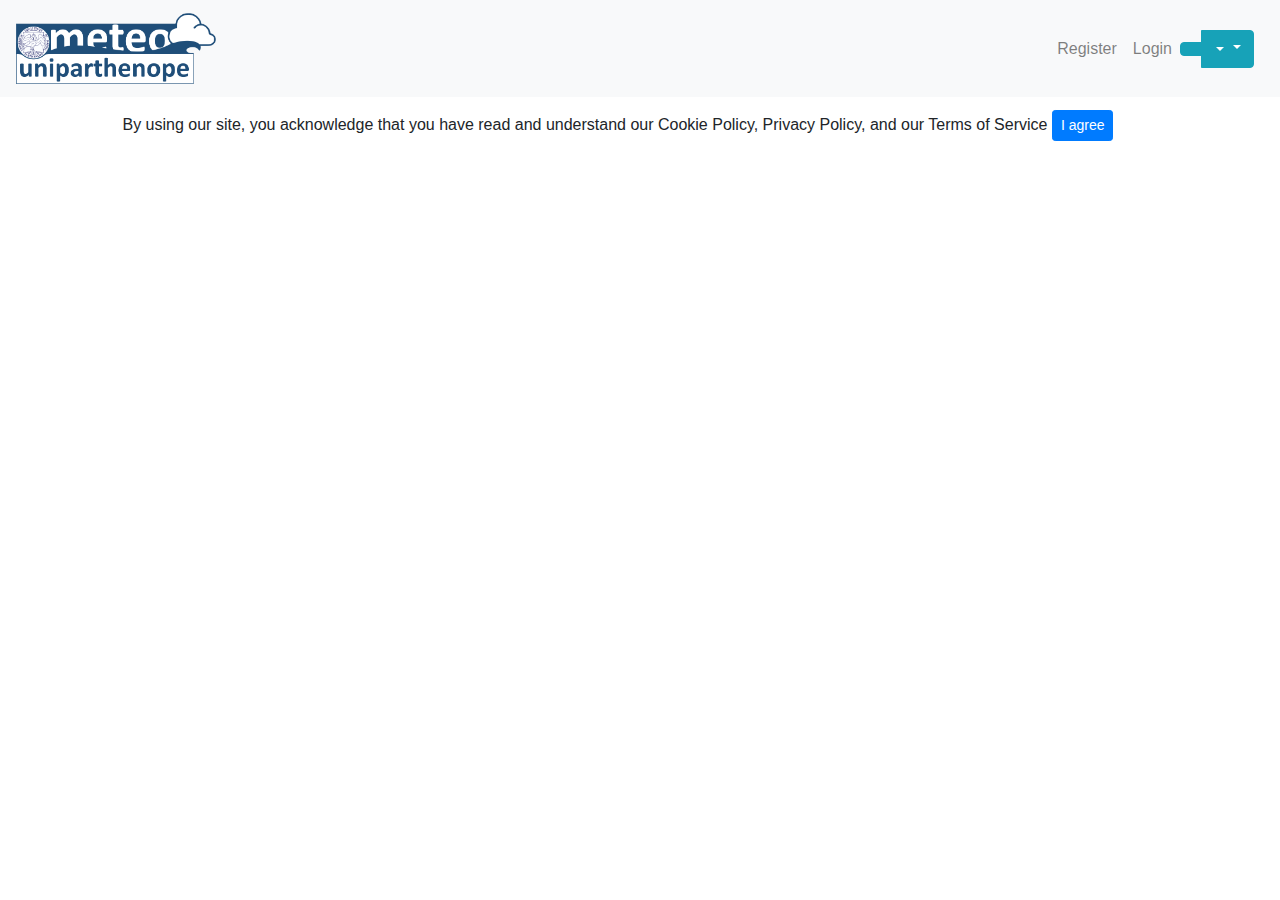
==== index.html @ 7efc2cd6 "Added infrastucture (to be continued)" ====
<!DOCTYPE html>
<html lang="en">
<head>
    <!-- Required meta tags -->
    <meta charset="utf-8">
    <!--<meta name="viewport" content="width=device-width, initial-scale=1, shrink-to-fit=no">-->
    <meta name="viewport" content="width=device-width, initial-scale=1.0, maximum-scale=1.0, user-scalable=no" />

    <meta http-equiv="X-UA-Compatible" content="ie=edge">
    <meta name="apple-mobile-web-app-capable" content="yes">
    <meta name="apple-mobile-web-app-status-bar-style" content="default">
    <meta name="apple-mobile-web-app-title" content="meteo@uniparthenope">
    <meta name="msapplication-TileColor" content="#00aba9">
    <meta name="theme-color" content="#ffffff">

    <meta property="og:url"                content="https://app.meteo.uniparthenope.it" />
    <meta property="og:type"               content="website" />
    <meta property="og:title"              content="meteo@uniparthenope" />
    <meta property="og:description"        content="Center for Monitoring and Modelling Marine and Atmosphere Applications @ University of Naples Parthenope. https://app.metep.uniparthenope.it" />
    <meta property="og:image"              content="https://app.meteo.uniparthenope.it/images/meteo_uniparthenope_logo.png" />


    <link rel="manifest" href="manifest.json">
    <link rel="shortcut icon" href="favicon.ico">
    <link rel="icon" type="image/png" sizes="16x16" href="images/icons/favicon-16x16.png">
    <link rel="icon" type="image/png" sizes="32x32" href="images/icons/favicon-32x32.png">

    <link rel="apple-touch-startup-image" href="images/splash/launch-640x1136.png" media="(device-width: 320px) and (device-height: 568px) and (-webkit-device-pixel-ratio: 2) and (orientation: portrait)">
    <link rel="apple-touch-startup-image" href="images/splash/launch-750x1294.png" media="(device-width: 375px) and (device-height: 667px) and (-webkit-device-pixel-ratio: 2) and (orientation: portrait)">
    <link rel="apple-touch-startup-image" href="images/splash/launch-1242x2148.png" media="(device-width: 414px) and (device-height: 736px) and (-webkit-device-pixel-ratio: 3) and (orientation: portrait)">
    <link rel="apple-touch-startup-image" href="images/splash/launch-1125x2436.png" media="(device-width: 375px) and (device-height: 812px) and (-webkit-device-pixel-ratio: 3) and (orientation: portrait)">
    <link rel="apple-touch-startup-image" href="images/splash/launch-1536x2048.png" media="(min-device-width: 768px) and (max-device-width: 1024px) and (-webkit-min-device-pixel-ratio: 2) and (orientation: portrait)">
    <link rel="apple-touch-startup-image" href="images/splash/launch-1668x2224.png" media="(min-device-width: 834px) and (max-device-width: 834px) and (-webkit-min-device-pixel-ratio: 2) and (orientation: portrait)">
    <link rel="apple-touch-startup-image" href="images/splash/launch-2048x2732.png" media="(min-device-width: 1024px) and (max-device-width: 1024px) and (-webkit-min-device-pixel-ratio: 2) and (orientation: portrait)">
    <link rel="apple-touch-icon" sizes="180x180" href="images/icons/apple-touch-icon.png">
    <link rel="mask-icon" href="images/icons/safari-pinned-tab.svg" color="#6F6F6F">

    <!-- Bootstrap CSS -->
    <link rel="stylesheet" href="https://maxcdn.bootstrapcdn.com/bootstrap/4.0.0/css/bootstrap.min.css" integrity="sha384-Gn5384xqQ1aoWXA+058RXPxPg6fy4IWvTNh0E263XmFcJlSAwiGgFAW/dAiS6JXm" crossorigin="anonymous">

    <link rel="stylesheet" href="//code.jquery.com/ui/1.12.1/themes/base/jquery-ui.css">

    <link rel="stylesheet" href="css/jquery-ui-timepicker-addon.min.css"/>
    <link rel="stylesheet" href="css/meteo-uniparthenope.css"/>

    <link rel="stylesheet" href="https://unpkg.com/leaflet@1.2.0/dist/leaflet.css" />
    <link rel="stylesheet" href="css/leaflet-velocity.min.css"/>
    <link rel="stylesheet" href="css/Control.Loading.css"/>

    <link rel="stylesheet" href="css/leaflet.pm.css"/>

    <link rel="stylesheet" href="https://webapiv2.navionics.com/dist/webapi/webapi.min.css" >


    <!-- cookiealert styles -->
    <link rel="stylesheet" href="https://cdn.jsdelivr.net/gh/Wruczek/Bootstrap-Cookie-Alert@gh-pages/cookiealert.css">

    <!--<link href="//netdna.bootstrapcdn.com/font-awesome/4.1.0/css/font-awesome.min.css" rel="stylesheet">-->
    <link rel="stylesheet" href="https://use.fontawesome.com/releases/v5.5.0/css/all.css" integrity="sha384-B4dIYHKNBt8Bc12p+WXckhzcICo0wtJAoU8YZTY5qE0Id1GSseTk6S+L3BlXeVIU" crossorigin="anonymous">

    <!-- Social Networks -->
    <link rel="stylesheet" href='css/social.css'>

    <!-- Full Calendar -->
    <link href='https://unpkg.com/@fullcalendar/core@4.4.0/main.min.css' rel='stylesheet' />
    <link href='https://unpkg.com/@fullcalendar/daygrid@4.4.0/main.min.css' rel='stylesheet' />
    <link href='https://unpkg.com/@fullcalendar/timegrid@4.4.0/main.min.css' rel='stylesheet' />
    <link href='https://unpkg.com/@fullcalendar/list@4.4.0/main.min.css' rel='stylesheet' />
    <link href='https://unpkg.com/@fullcalendar/bootstrap@4.4.0/main.min.css' rel='stylesheet' />

    <title>meteo@uniparthenope</title>
</head>
<body>

<div id="container_carousel" class="container-fluid" style="display: none">
    <div id="carouselExampleIndicators" class="carousel slide" data-ride="carousel">
        <ol class="carousel-indicators">
            <li data-target="#carouselExampleIndicators" data-slide-to="0" class="active"></li>
            <li data-target="#carouselExampleIndicators" data-slide-to="1"></li>
            <li data-target="#carouselExampleIndicators" data-slide-to="2"></li>
            <li data-target="#carouselExampleIndicators" data-slide-to="3"></li>
        </ol>
        <div class="carousel-inner">
            <div class="carousel-item active">
                <img class="d-block w-100" src="https://meteo.uniparthenope.it/sites/default/files/styles/style_sli/public/2016-03/napoli01.png?itok=--2OGqlL" alt="First slide">
            </div>
            <div class="carousel-item">
                <img class="d-block w-100" src="https://meteo.uniparthenope.it/sites/default/files/styles/style_sli/public/2016-03/Lorem-Ipsum_2-14-13.jpg?itok=djzBiwVd" alt="Second slide">
            </div>
            <div class="carousel-item">
                <img class="d-block w-100" src="https://meteo.uniparthenope.it/sites/default/files/styles/style_sli/public/2016-03/Lorem-ipsum-portland-marketing.jpg?itok=B0KZ0-x5" alt="Third slide">
            </div>

            <div class="carousel-item">
                <img class="d-block w-100" src="https://meteo.uniparthenope.it/sites/default/files/styles/style_sli/public/2016-03/loremipsumtext.jpg?itok=cmEX7uKr" alt="Third slide">
            </div>
        </div>
        <a class="carousel-control-prev" href="#carouselExampleIndicators" role="button" data-slide="prev">
            <span class="carousel-control-prev-icon" aria-hidden="true"></span>
            <span class="sr-only">Previous</span>
        </a>
        <a class="carousel-control-next" href="#carouselExampleIndicators" role="button" data-slide="next">
            <span class="carousel-control-next-icon" aria-hidden="true"></span>
            <span class="sr-only">Next</span>
        </a>
    </div>
</div>

<nav class="navbar navbar-expand-lg navbar-light bg-light">
    <a class="navbar-brand" href="index.html"><img src="images/meteo_uniparthenope_logo.png" WIDTH="200px"/></a>
    <button class="navbar-toggler" type="button" data-toggle="collapse" data-target="#navbarSupportedContent" aria-controls="navbarSupportedContent" aria-expanded="false" aria-label="Toggle navigation">
        <span class="navbar-toggler-icon"></span>
    </button>

    <div class="collapse navbar-collapse" id="navbarSupportedContent">
        <ul class="navbar-nav mr-auto" id="navbar_items">
        </ul>
        <!--
        <form class="form-inline my-2 my-lg-0">
            <input class="form-control mr-sm-2" type="search" placeholder="Search" aria-label="Search">
            <button class="btn btn-outline-success my-2 my-sm-0" type="submit">Search</button>
        </form>
        -->
        <div id="container_login" style="display: none">
            <ul class="nav navbar-nav ml-auto">
                <li class="nav-item">
                    <a class="nav-link" href="#" data-toggle="modal" data-target="#modal_register"><span class="fas fa-user"></span> Register</a>
                </li>
                <li class="nav-item">
                    <a class="nav-link" href="#" data-toggle="modal" data-target="#modal_login"><span class="fas fa-sign-in-alt"></span> Login</a>
                </li>
            </ul>
        </div>

        <div id="container_user" style="display: none">
            <ul class="nav navbar-nav ml-auto">
                <li class="nav-item">
                    <a class="nav-link" href="#"><span class="fas fa-user"></span><span id="user"></span></a>
                </li>
                <li class="nav-item">
                    <a class="nav-link" href="#" data-toggle="modal" data-target="#modal_logout"><span class="fas fa-sign-in-alt"></span> Logout</a>
                </li>
            </ul>
        </div>

        <div id="socialShare" class="btn-group share-group">
            <a data-toggle="dropdown" class="btn btn-info">
                <i class="fa fa-share-alt fa-inverse"></i>
            </a>
            <button href="#" data-toggle="dropdown" class="btn btn-info dropdown-toggle share">
                <span class="caret"></span>
            </button>
            <ul class="dropdown-menu">
                <li>
                    <a id="urlShareTwitter"  data-original-title="Twitter" rel="tooltip"  class="btn btn-twitter" data-placement="left">
                        <i class="fa fa-twitter"></i>
                    </a>
                </li>
                <li>
                    <a id="urlShareFacebook"  data-original-title="Facebook" rel="tooltip"   class="btn btn-facebook" data-placement="left">
                        <i class="fa fa-facebook"></i>
                    </a>
                </li>
            </ul>
        </div>
    </div>

</nav>

<!-- Login -->
<div class="modal" id="modal_login">
    <div class="modal-dialog">
        <div class="modal-content">
            <form id="form_login" role="form">
                <!-- Modal Header -->
                <div class="modal-header">
                    <h4 class="modal-title">Login</h4>
                    <button type="button" class="close" data-dismiss="modal">&times;</button>
                </div>

                <!-- Modal body -->
                <div class="modal-body">
                    <input type="text" id="name" class="fadeIn second" name="name" placeholder="name">
                    <input type="password" id="pass" class="fadeIn third" name="pass" placeholder="password">
                </div>

                <!-- Modal footer -->
                <div class="modal-footer">
                    <div id="messages_login"></div>
                    <button id="cancel_login" type="button" class="btn btn-default" data-dismiss="modal">Cancel</button>
                    <button type="submit" class="btn btn-primary" >Login</button>
                </div>
            </form>
        </div>
    </div>
</div>

<!-- Register -->
<div class="modal" id="modal_register">
    <div class="modal-dialog">
        <div class="modal-content">
            <form id="form_register" role="form">
                <!-- Modal Header -->
                <div class="modal-header">
                    <h4 class="modal-title">Register</h4>
                    <button type="button" class="close" data-dismiss="modal">&times;</button>
                </div>

                <!-- Modal body -->
                <div class="modal-body">
                    <input type="text" id="email" class="fadeIn second" name="email" placeholder="email">
                </div>

                <!-- Modal footer -->
                <div class="modal-footer">
                    <div id="messages_register"></div>
                    <button type="button" class="btn btn-default" data-dismiss="modal">Cancel</button>
                    <button type="submit" class="btn btn-primary" >Login</button>
                </div>
            </form>
        </div>
    </div>
</div>

<!-- Map -->
<div id="container_map" class="container-fluid" style="display: none">
    <div class="row">
        <div class="col" style='border: 1px solid cornflowerblue '>
            <div id="map" style="width: 100vw; height: 50vh"></div>
        </div>
    </div>
</div>


<!-- Box -->
<div id="container_box" class="container-fluid" style="display: none">
    <div class="row">
        <div class="col">
            <div class="card">
                <div class="card-body">
                    <div id="box_title"></div>
                    <div id="box"></div>
                </div>
            </div>
        </div>
    </div>
</div>

<!-- Control -->
<div id="container_control" class="container-fluid" style="display: none">
    <div class="row">
        <div class="col">
            <div class="card">
                <div class="card-body">
                    <div id="control"></div>
                </div>
            </div>
        </div>
    </div>
</div>

<!-- Plot -->
<div id="container_plot" class="container-fluid" style="display: none">
    <div class="row">
        <div class="col>">
            <div class="card">
                <div class="card-body">
                    <table>
                        <tr>
                            <td colspan="3"><img id="topBarImage" height="64px"/></td>
                        </tr>
                        <tr>
                            <td><img id="leftBarImage" width="64px"/></td>
                            <td><div id="plot"/></td>
                            <td><img id="rightBarImage" width="64px"/></td>
                        </tr>
                        <tr>
                            <td colspan="3"><img id="bottomBarImage" height="64px"/></td>
                        </tr>
                    </table>
                    <h5 id="card_title" class="card-title"></h5>
                    <p id="card_text" class="card-text"></p>
                </div>
            </div>
        </div>
    </div>
</div>

<!-- Chart -->
<div id="container_chart" class="container-fluid" style="display: none">
    <div class="row">
        <div class="col">
            <div class="card">
                <div class="card-body">
                    <div id="chart_title" style="display: none"></div>
                    <div id="chart" style="height: 50vh"></div>
                </div>
            </div>
        </div>
    </div>
</div>


<!-- Pages -->
<div id="container_pages" class="container-fluid" style="display: none">
    <div class="card">
        <div class="card-body">
            <img id="page_image" class="card-img-top" src="" alt="">
            <h5 id="page_title" class="card-title"></h5>
            <h6 id="page_subtitle" class="card-subtitle mb-2 text-muted"></h6>
            <p id="page_abstract" class="card-text"></p>
            <div id="page_body"></div>
            <div id="page_links"></div>
        </div>
    </div>
</div>

<!-- Cards -->
<div id="container_cards" class="container-fluid" style="display: none">
    <div id="container_cards_row" class="row"></div>
</div>

<!-- Weather Reports -->
<div id="container_weatherreports" class="container-fluid" style="display: none">
</div>

<!-- Infrastructure -->
<div id="container_infrastructure" class="container-fluid" style="display: none">
    <div class="card">
        <img id="card_infrastructure_image" class="card-img-top" src="..." alt="Card image cap">
        <div class="card-body">
            <!--
            <h5 class="card-title">Card title</h5>
            <p class="card-text">Some quick example text to build on the card title and make up the bulk of the card's content.</p>
            <a href="#" class="btn btn-primary">Go somewhere</a>
            -->
        </div>
    </div>
</div>

<!-- Slurm Info -->
<div id="container_sinfo" class="container-fluid" style="display: none">
    <div id="container_sinfo_row" class="row"></div>
</div>

<!-- Slurm Queue -->
<div id="container_squeue" class="container-fluid" style="display: none">
    <div class="row">
        <div class="col">
            <div class="card">
                <div class="card-body">
                    <table class="table">
                        <thead>
                        <tr>
                            <th>Id</th>
                            <th>Name</th>
                            <th>Partition</th>
                            <th>Status</th>
                            <th>Node List</th>
                        </tr>
                        </thead>
                        <tbody id="tbody_squeue">
                        </tbody>
                    </table>
                </div>
            </div>
        </div>
    </div>
</div>

<!-- Data Availability -->
<div id="container_dataavailability" class="container-fluid" style="display: none">
    <div class="row">
        <div class="col">
            <div class="card">
                <div class="card-body">
                    <div id='calendar'></div>
                </div>
            </div>
        </div>
    </div>
</div>

<!-- Open Data -->
<div id="container_opendata" class="container-fluid" style="display: none">
    <div class="row">
        <div class="col">
            <div class="card">
                <div class="card-body">
                    <h6 class="card-title">Open Data</h6>
                    <a id="place_link" target="_blank" class="btn btn-primary">Place</a>
                    <a id="plot_link" target="_blank" class="btn btn-primary">Image</a>
                    <a id="json_link" target="_blank" class="btn btn-primary">JSON</a>
                    <a id="csv_link" target="_blank" class="btn btn-primary">csv</a>
                    <a id="opendap_history_link" target="_blank" class="btn btn-primary">OPeNDAP (History)</a>
                    <a id="opendap_archive_link" target="_blank" class="btn btn-primary">OPeNDAP (Archive)</a>
                    <a id="wms_history_link" target="_blank" class="btn btn-primary">WMS (History)</a>
                    <a id="wms_archive_link" target="_blank" class="btn btn-primary">WMS (Archive)</a>
                </div>
            </div>
        </div>
    </div>
</div>

<div id="container_footer" class="container-fluid" style="display: none">
</div>

<div class="alert alert-dismissible text-center cookiealert" role="alert">
    <div class="cookiealert-container">
        By using our site, you acknowledge that you have read and understand our
        Cookie Policy,
        Privacy Policy, and our
        Terms of Service
        <button type="button" class="btn btn-primary btn-sm acceptcookies" aria-label="Close">
            I agree
        </button>
    </div>
</div>

<!-- Optional JavaScript -->
<!-- jQuery first, then Popper.js, then Bootstrap JS -->
<script src="https://code.jquery.com/jquery-3.2.1.slim.min.js" integrity="sha384-KJ3o2DKtIkvYIK3UENzmM7KCkRr/rE9/Qpg6aAZGJwFDMVNA/GpGFF93hXpG5KkN" crossorigin="anonymous"></script>
<script src="https://cdnjs.cloudflare.com/ajax/libs/popper.js/1.12.9/umd/popper.min.js" integrity="sha384-ApNbgh9B+Y1QKtv3Rn7W3mgPxhU9K/ScQsAP7hUibX39j7fakFPskvXusvfa0b4Q" crossorigin="anonymous"></script>
<script src="https://maxcdn.bootstrapcdn.com/bootstrap/4.0.0/js/bootstrap.min.js" integrity="sha384-JZR6Spejh4U02d8jOt6vLEHfe/JQGiRRSQQxSfFWpi1MquVdAyjUar5+76PVCmYl" crossorigin="anonymous"></script>


<script src="https://cdn.jsdelivr.net/npm/js-cookie@beta/dist/js.cookie.min.js"></script>

<script src="https://code.jquery.com/jquery-1.12.4.js"></script>
<script src="https://code.jquery.com/ui/1.12.1/jquery-ui.js"></script>
<script src="js/jquery-ui-sliderAccess.js"></script>
<script src="js/jquery-ui-timepicker-addon.min.js"></script>
<script src="https://unpkg.com/leaflet@1.3.1/dist/leaflet.js"></script>

<script src="js/leaflet.groupedlayercontrol.js"></script>

<script src="js/leaflet-velocity.min.js"></script>
<script src="js/spin.js"></script>
<script src="js/Control.Loading.js"></script>
<script src="js/leaflet.pm.min.js"></script>

<!-- https://github.com/mevdschee/php-crud-api/tree/master/examples/clients/leaflet -->
<script src="js/geojson-layer.js"></script>
<script src="js/geojson-tile-layer.js"></script>

<script src="https://canvasjs.com/assets/script/canvasjs.min.js"></script>
<script type="text/javascript" src="https://webapiv2.navionics.com/dist/webapi/webapi.min.no-dep.js"></script>

<!-- Include cookiealert script -->
<script src="https://cdn.jsdelivr.net/gh/Wruczek/Bootstrap-Cookie-Alert@gh-pages/cookiealert.js"></script>

<!-- Social Networks -->
<script src="js/social.js"></script>

<!-- full Calendar -->
<script src='https://unpkg.com/@fullcalendar/core@4.4.0/main.min.js'></script>
<script src='https://unpkg.com/@fullcalendar/daygrid@4.4.0/main.min.js'></script>
<script src='https://unpkg.com/@fullcalendar/timegrid@4.4.0/main.min.js'></script>
<script src='https://unpkg.com/@fullcalendar/list@4.4.0/main.min.js'></script>
<script src='https://unpkg.com/@fullcalendar/bootstrap@4.4.0/main.min.js'></script>

<!-- Protect jQuery variable. -->

<script>
    let jQueryProtect = jQuery;
</script>


<script src="js/meteo-uniparthenope.js"></script>
<script src="app.js"></script>

</body>
</html>
---- css/meteo-uniparthenope.css ----
img{border:0;}
.box{
    background-color:#FFFFFF;
    margin:0 auto;
    font-family:Helvatica, sans-serif;
    font-size:1rem;
    color:#145592;
}
.title{
    color:#FFFFFF;
    background:#145592;
    font-weight:bold;
    font-size:3rem;
    text-align:left;
    padding:3px 0 3px 10px;
}

.ccmmmaLink{text-align:center; padding:3px 0; font-size:10px !important;}
.ccmmmaLink a, .meteo.ink b{font-size:10px !important;}

tr.legenda{font-weight:bold; font-size:1.5rem;}
td.data{background-color:#F0F0F0; font-size:1rem; border-bottom:1px solid #c0c0c0;}
.tMin{color:#1773C2; text-align:center;}
.tMax{color:#C00000; text-align:center;}

.weathericon {
    width:1.5rem;
    height:1.5rem;
}
---- css/Control.Loading.css ----
.leaflet-control-loading:empty {
    /* Spinner via ajaxload.info, base64-encoded */
    background-image: url([data-uri]);
    background-repeat: no-repeat;
}

.leaflet-control-loading,
.leaflet-control-zoom a.leaflet-control-loading,
.leaflet-control-zoomslider a.leaflet-control-loading,
.leaflet-control-layer-container {
    display: none;
}

.leaflet-control-loading.is-loading,
.leaflet-control-zoom a.leaflet-control-loading.is-loading,
.leaflet-control-zoomslider a.leaflet-control-loading.is-loading,
.leaflet-control-layer-container.is-loading {
    display: block;
}

/* Necessary for display consistency in Leaflet >= 0.6 */
.leaflet-bar-part-bottom {
    border-bottom: medium none;
    border-bottom-left-radius: 4px;
    border-bottom-right-radius: 4px;
}
---- css/leaflet.pm.css ----
.marker-icon,
.marker-icon:focus {
  background-color: #ffffff;
  border: 1px solid #3388ff;
  border-radius: 50%;
  margin: -8px 0 0 -8px !important;
  width: 14px !important;
  height: 14px !important;
  outline: 0;
  transition: opacity ease 0.3s;
}

.marker-icon-middle,
.marker-icon-middle:focus {
  opacity: 0.7;
  margin: -6px 0 0 -6px !important;
  width: 10px !important;
  height: 10px !important;
}

.leaflet-pm-draggable {
  cursor: move !important;
}

.cursor-marker {
  cursor: crosshair;
  pointer-events: none;
  display: none;
}

.cursor-marker.visible {
  display: block !important;
}

.leaflet-pm-invalid {
  stroke: red;
  transition: fill ease 0s, stroke ease 0s;
}

.rect-style-marker,
.rect-start-marker {
  opacity: 0;
}

.rect-style-marker.visible,
.rect-start-marker.visible {
  opacity: 1 !important;
}

.hidden {
  display: none;
}
.leaflet-pm-toolbar {
}

.leaflet-pm-toolbar .leaflet-buttons-control-button {
  padding: 5px;
  box-sizing: border-box;
  position: relative;
  z-index: 3;
}

.leaflet-pm-toolbar .control-fa-icon {
  font-size: 19px;
  line-height: 24px;
}

.leaflet-pm-toolbar .control-icon {
  width: 100%;
  height: 100%;
  box-sizing: border-box;
  background-size: contain;
  background-repeat: no-repeat;
  background-position: center center;
}

.leaflet-pm-toolbar .leaflet-pm-icon-marker {
  background-image: url([data-uri]);
}
.leaflet-pm-toolbar .leaflet-pm-icon-polygon {
  background-image: url([data-uri]);
}
.leaflet-pm-toolbar .leaflet-pm-icon-polyline {
  background-image: url([data-uri]);
}
.leaflet-pm-toolbar .leaflet-pm-icon-circle {
  background-image: url([data-uri]);
}
.leaflet-pm-toolbar .leaflet-pm-icon-rectangle {
  background-image: url([data-uri]);
}
.leaflet-pm-toolbar .leaflet-pm-icon-delete {
  background-image: url([data-uri]);
}
.leaflet-pm-toolbar .leaflet-pm-icon-edit {
  background-image: url([data-uri]);
}
.leaflet-pm-toolbar .leaflet-pm-icon-drag {
  background-image: url([data-uri]);
}
.leaflet-pm-toolbar .leaflet-pm-icon-cut {
  background-image: url([data-uri]);
}

.leaflet-buttons-control-button:hover {
  cursor: pointer;
  background-color: #f4f4f4;
}
.active .leaflet-buttons-control-button {
  box-shadow: inset 0 -1px 5px 2px rgba(81, 77, 77, 0.31);
}

.leaflet-buttons-control-text-hide {
  display: none;
}

.button-container {
  position: relative;
}

.button-container .leaflet-pm-actions-container {
  z-index: 2;
  position: absolute;
  top: 0;
  left: 31px;
  display: none;
  white-space: nowrap;
}

.leaflet-right
  .leaflet-pm-toolbar
  .button-container
  .leaflet-pm-actions-container {
  right: 31px;
  left: auto;
}

.button-container.active .leaflet-pm-actions-container {
  display: block;
}

.button-container .leaflet-pm-actions-container .leaflet-pm-action:last-child {
  border-radius: 0px 3px 3px 0px;
  border-right: 0px;
}
.button-container .leaflet-pm-actions-container .leaflet-pm-action {
  padding: 0px 10px;
  background-color: #666;
  color: #fff;
  display: inline-block;
  width: auto;
  border-right: 1px solid #eee;
  user-select: none;
}

.button-container .leaflet-pm-actions-container .leaflet-pm-action:hover {
  cursor: pointer;
  background-color: #777;
}
---- css/social.css ----
.mobile-social-share {
    background: none repeat scroll 0 0 #EEEEEE;
    display: block !important;
    min-height: 70px !important;
    margin: 50px 0;
}



.mobile-social-share h3 {
    color: inherit;
    float: left;
    font-size: 15px;
    line-height: 20px;
    margin: 25px 25px 0 25px;
}

.share-group {
    float: right;
    margin: 18px 25px 0 0;
}

.btn-group {
    display: inline-block;
    font-size: 0;
    position: relative;
    vertical-align: middle;
    white-space: nowrap;
}

.mobile-social-share ul {
    float: right;
    list-style: none outside none;
    margin: 0;
    min-width: 61px;
    padding: 0;
}

.share {
    min-width: 17px;
}

.mobile-social-share li {
    display: block;
    font-size: 18px;
    list-style: none outside none;
    margin-bottom: 3px;
    margin-left: 4px;
    margin-top: 3px;
}

.btn-share {
    background-color: #BEBEBE;
    border-color: #CCCCCC;
    color: #333333;
}

.btn-twitter {
    background-color: #3399CC !important;
    width: 51px;
    color:#FFFFFF!important;
}

.btn-facebook {
    background-color: #3D5B96 !important;
    width: 51px;
    color:#FFFFFF!important;
}

.btn-facebook {
    background-color: #3D5B96 !important;
    width: 51px;
    color:#FFFFFF!important;
}

.btn-google {
    background-color: #DD3F34 !important;
    width: 51px;
    color:#FFFFFF!important;
}

.btn-linkedin {
    background-color: #1884BB !important;
    width: 51px;
    color:#FFFFFF!important;
}

.btn-pinterest {
    background-color: #CC1E2D !important;
    width: 51px;
    color:#FFFFFF!important;
}

.btn-mail {
    background-color: #FFC90E !important;
    width: 51px;
    color:#FFFFFF!important;
}

.caret {
    border-left: 4px solid rgba(0, 0, 0, 0);
    border-right: 4px solid rgba(0, 0, 0, 0);
    border-top: 4px solid;
    display: inline-block;
    height: 0;
    margin-left: 2px;
    vertical-align: middle;
    width: 0;
}

#socialShare {
    max-width:59px;
    margin-bottom:18px;
}

#socialShare > a{
    padding: 6px 10px 6px 10px;
}

@media (max-width : 320px) {
    #socialHolder{
        padding-left:5px;
        padding-right:5px;
    }

    .mobile-social-share h3 {
        margin-left: 0;
        margin-right: 0;
    }

    #socialShare{
        margin-left:5px;
        margin-right:5px;
    }

    .mobile-social-share h3 {
        font-size: 15px;
    }
}

@media (max-width : 238px) {
    .mobile-social-share h3 {
        font-size: 12px;
    }
}
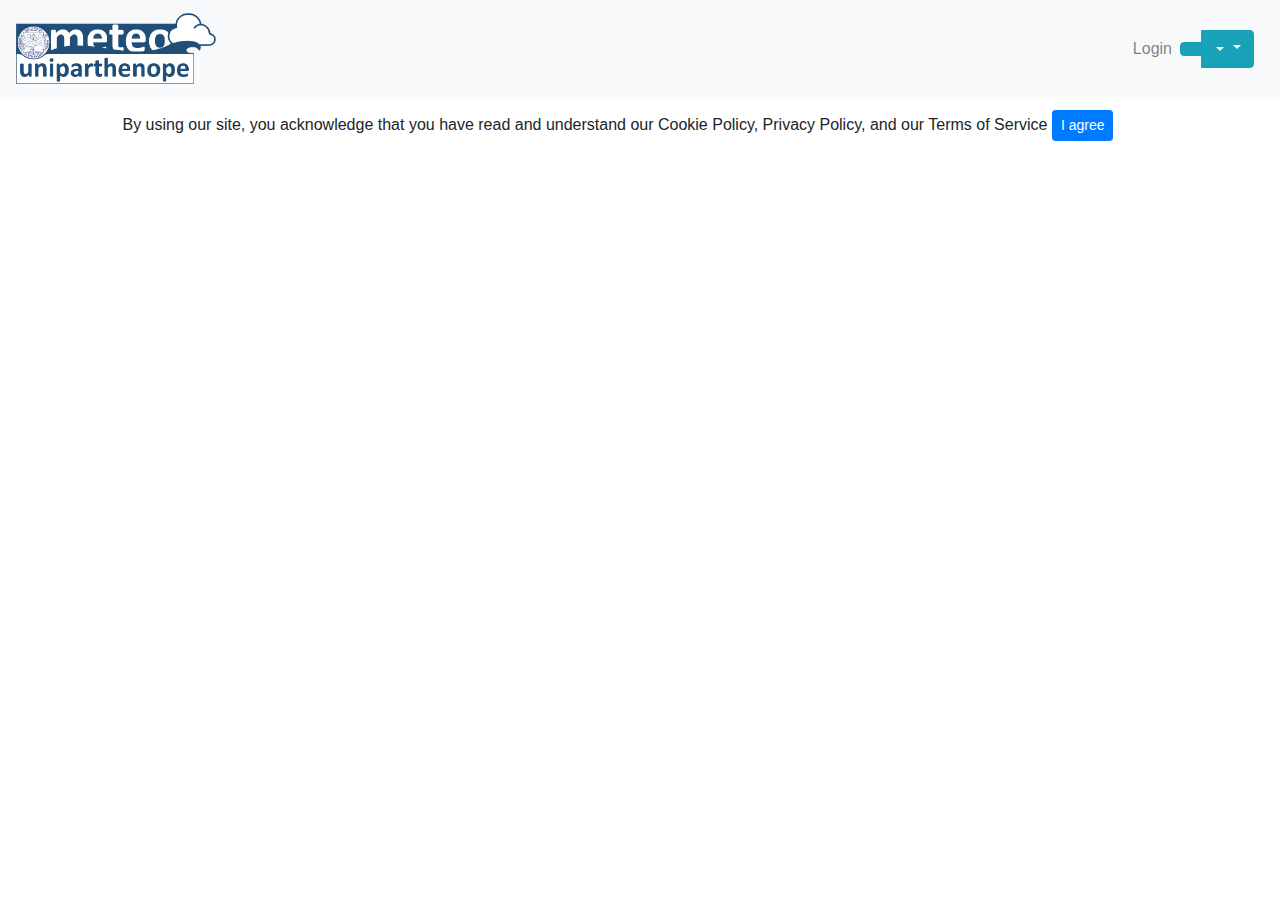
==== commit 86429c6b: "Added auth for navbar (bugfix)" ====
--- a/index.html
+++ b/index.html
@@ -123,9 +123,11 @@
         -->
         <div id="container_login" style="display: none">
             <ul class="nav navbar-nav ml-auto">
+                <!--
                 <li class="nav-item">
                     <a class="nav-link" href="#" data-toggle="modal" data-target="#modal_register"><span class="fas fa-user"></span> Register</a>
                 </li>
+                -->
                 <li class="nav-item">
                     <a class="nav-link" href="#" data-toggle="modal" data-target="#modal_login"><span class="fas fa-sign-in-alt"></span> Login</a>
                 </li>
@@ -195,6 +197,33 @@
     </div>
 </div>
 
+<!-- Login -->
+<div class="modal" id="modal_logout">
+    <div class="modal-dialog">
+        <div class="modal-content">
+            <form id="form_logout" role="form">
+                <!-- Modal Header -->
+                <div class="modal-header">
+                    <h4 class="modal-title">Logout</h4>
+                    <button type="button" class="close" data-dismiss="modal">&times;</button>
+                </div>
+
+                <!-- Modal body -->
+                <div class="modal-body">
+                    Are you sure?
+                </div>
+
+                <!-- Modal footer -->
+                <div class="modal-footer">
+                    <div id="messages_logout"></div>
+                    <button id="cancel_logout" type="button" class="btn btn-default" data-dismiss="modal">Cancel</button>
+                    <button type="submit" class="btn btn-primary" >Logout</button>
+                </div>
+            </form>
+        </div>
+    </div>
+</div>
+
 <!-- Register -->
 <div class="modal" id="modal_register">
     <div class="modal-dialog">
@@ -326,20 +355,53 @@
 
 <!-- Infrastructure -->
 <div id="container_infrastructure" class="container-fluid" style="display: none">
-    <div class="card">
-        <img id="card_infrastructure_image" class="card-img-top" src="..." alt="Card image cap">
-        <div class="card-body">
-            <!--
-            <h5 class="card-title">Card title</h5>
-            <p class="card-text">Some quick example text to build on the card title and make up the bulk of the card's content.</p>
-            <a href="#" class="btn btn-primary">Go somewhere</a>
-            -->
+    <div class="row">
+        <div class="col">
+            <div class="card">
+                <div class="card-header">Statistics</div>
+                <div class="card-body">
+                </div>
+            </div>
+            <div class="card">
+                <div class="card-header">Storage Status</div>
+                <div class="card-body">
+                    <table class="table">
+                        <thead>
+                        <tr>
+                            <th>Name</th>
+                            <th>Status</th>
+                            <th>Total (TB)</th>
+                            <th>Used (TB)</th>
+                            <th>Available (TB)</th>
+                            <th>Used (%)</th>
+                        </tr>
+                        </thead>
+                        <tbody id="tbody_storage">
+                        </tbody>
+                    </table>
+                </div>
+            </div>
+        </div>
+        <div class="col">
+            <div class="card">
+                <div class="card-header">HPC-GPU blackJeans</div>
+                <img id="card_aggregated_load_one_image" class="card-img-top">
+                <div class="card-body">
+                </div>
+            </div>
+            <div class="card">
+                <div class="card-header">Web Service Provider</div>
+                <img id="card_webserv_load_one_image" class="card-img-top">
+                <div class="card-body">
+                </div>
+            </div>
         </div>
     </div>
 </div>
 
 <!-- Slurm Info -->
 <div id="container_sinfo" class="container-fluid" style="display: none">
+    <div class="card-header">Computing Nodes</div>
     <div id="container_sinfo_row" class="row"></div>
 </div>
 
@@ -348,6 +410,7 @@
     <div class="row">
         <div class="col">
             <div class="card">
+                <div class="card-header">Workflow</div>
                 <div class="card-body">
                     <table class="table">
                         <thead>
